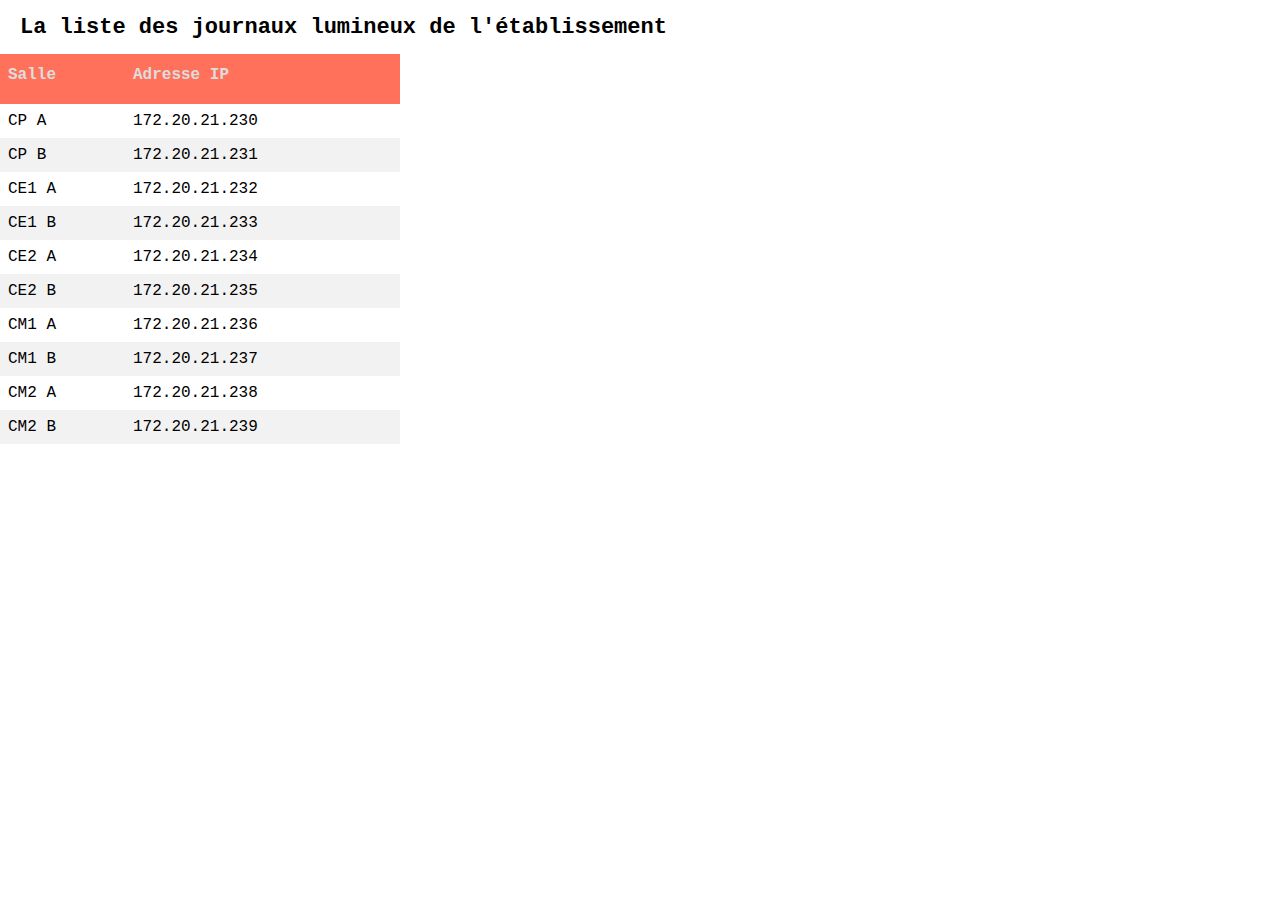
==== liste.html @ 06c4bb0b "la page de liste et sa feuille de style" ====
<!DOCTYPE html>
<html>
 <head>
    <link rel="stylesheet" href="style.css" />
 <meta charset="utf-8" />
 <title>Liste des journaux lumineux</title>
 </head>
 <body>
 <section id="liste">
<!-- Le code HTML décrivant la page -->
<h1>La liste des journaux lumineux de l'établissement</h1>

<table>
    <tr>
        <th>Salle</th>
        <th>Adresse IP</th>
    </tr>
    <tr><td>CP A</td>
        <td>172.20.21.230</td>
    </tr>
    <tr><td id="pair">CP B</td>
        <td id="pair">172.20.21.231</td>
    </tr>
    <tr><td>CE1 A</td>
        <td>172.20.21.232</td>
    </tr>
    <tr><td id="pair">CE1 B</td>
        <td id="pair">172.20.21.233</td>
    </tr>
    <tr><td>CE2 A</td>
        <td>172.20.21.234</td>
    </tr>
    <tr><td id="pair">CE2 B</td>
        <td id="pair">172.20.21.235</td>
    </tr>
    <tr><td>CM1 A</td>
        <td>172.20.21.236</td>
    </tr>
    <tr><td id="pair">CM1 B</td>
        <td id="pair">172.20.21.237</td>
    </tr>
    <tr><td>CM2 A</td>
        <td>172.20.21.238</td>
    </tr>
    <tr><td id="pair">CM2 B</td>
        <td id="pair">172.20.21.239</td>






</table>


 </section>
 </body>
</html>
---- style.css ----
body{
    font-family: 'Courier New', Courier, monospace;
    margin: 0 0 0 0;
    padding: 0 0 0 0;
    font-size: 16px
    color: #4C5454;

   }
h1{font-size: 22px;
    padding-left: 20px
    ;}
h2{font-size: 20px;
    padding-left: 50px;
}
p{padding-left: 50px}
img{float: right;
    width: 400px}
ol{padding-left: 100px}
ul{padding-left: 100px}
#liste table{border-collapse: collapse;
width: 400px;}
#liste tr{  border: 1px;
            border-color: #ddd;
            padding: 8px;        }
#liste td{  border: 1px;
border-color: #ddd;
padding: 8px;        }
#pair{background-color: #F2F2F2 ;}
#liste td:hover{background-color: #DDDDDD;}
#liste th{text-align: left;
padding: 12px 8px 20px 8px;
background-color: #FF715B; 
color: #ddd;}
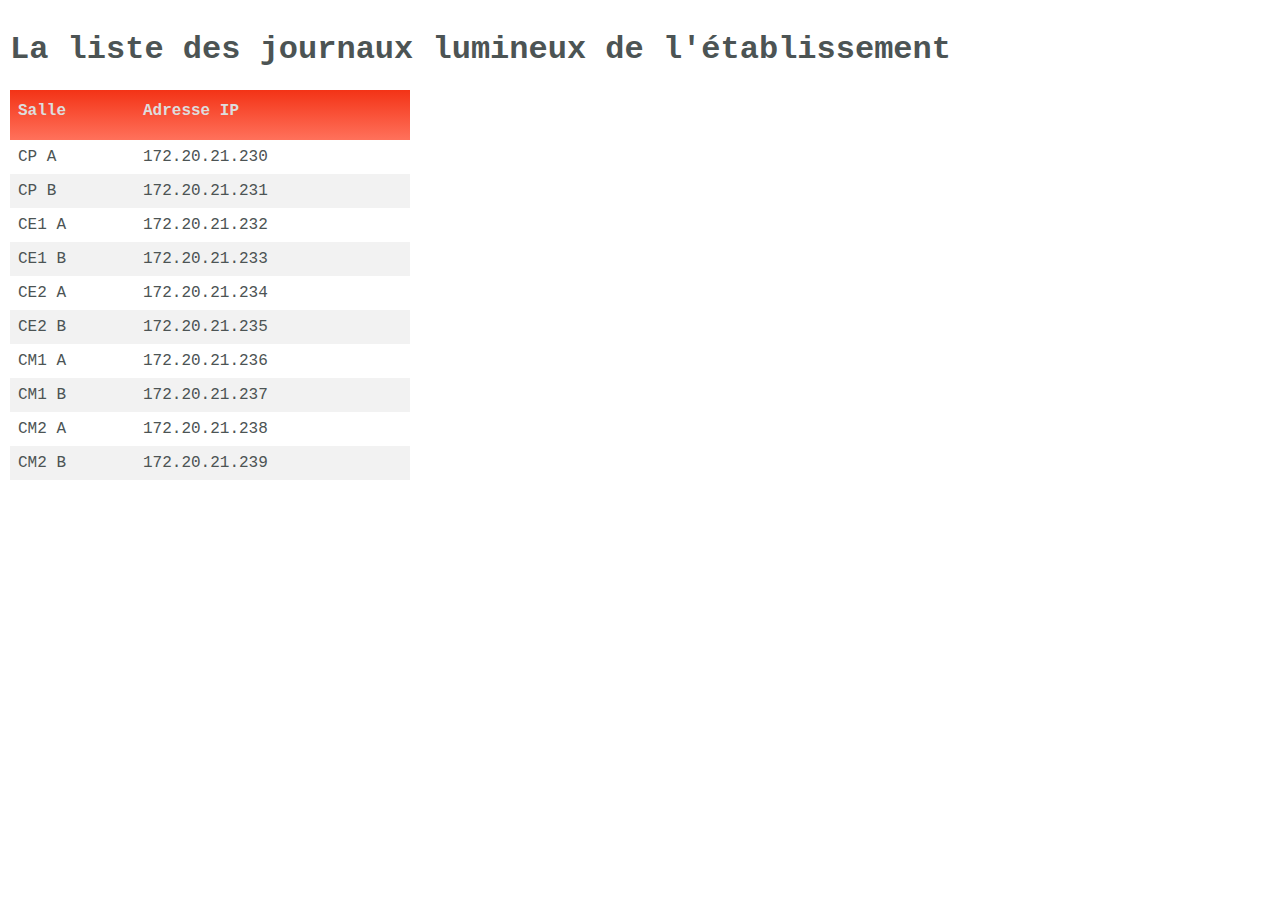
==== commit d3d243be: "prettier" ====
--- a/liste.html
+++ b/liste.html
@@ -1,58 +1,59 @@
-<!DOCTYPE html>
-<html>
- <head>
-    <link rel="stylesheet" href="style.css" />
- <meta charset="utf-8" />
- <title>Liste des journaux lumineux</title>
- </head>
- <body>
- <section id="liste">
-<!-- Le code HTML décrivant la page -->
-<h1>La liste des journaux lumineux de l'établissement</h1>
-
-<table>
-    <tr>
-        <th>Salle</th>
-        <th>Adresse IP</th>
-    </tr>
-    <tr><td>CP A</td>
-        <td>172.20.21.230</td>
-    </tr>
-    <tr><td id="pair">CP B</td>
-        <td id="pair">172.20.21.231</td>
-    </tr>
-    <tr><td>CE1 A</td>
-        <td>172.20.21.232</td>
-    </tr>
-    <tr><td id="pair">CE1 B</td>
-        <td id="pair">172.20.21.233</td>
-    </tr>
-    <tr><td>CE2 A</td>
-        <td>172.20.21.234</td>
-    </tr>
-    <tr><td id="pair">CE2 B</td>
-        <td id="pair">172.20.21.235</td>
-    </tr>
-    <tr><td>CM1 A</td>
-        <td>172.20.21.236</td>
-    </tr>
-    <tr><td id="pair">CM1 B</td>
-        <td id="pair">172.20.21.237</td>
-    </tr>
-    <tr><td>CM2 A</td>
-        <td>172.20.21.238</td>
-    </tr>
-    <tr><td id="pair">CM2 B</td>
-        <td id="pair">172.20.21.239</td>
-
-
-
-
-
-
-</table>
-
-
- </section>
- </body>
-</html>
+<!DOCTYPE html>
+<html>
+  <head>
+    <link rel="stylesheet" href="style.css" />
+    <meta charset="utf-8" />
+    <title>Liste des journaux lumineux</title>
+  </head>
+  <body>
+    <section id="liste">
+      <h1>La liste des journaux lumineux de l'établissement</h1>
+      <table>
+        <tr>
+          <th>Salle</th>
+          <th>Adresse IP</th>
+        </tr>
+        <tr>
+          <td>CP A</td>
+          <td>172.20.21.230</td>
+        </tr>
+        <tr>
+          <td id="pair">CP B</td>
+          <td id="pair">172.20.21.231</td>
+        </tr>
+        <tr>
+          <td>CE1 A</td>
+          <td>172.20.21.232</td>
+        </tr>
+        <tr>
+          <td id="pair">CE1 B</td>
+          <td id="pair">172.20.21.233</td>
+        </tr>
+        <tr>
+          <td>CE2 A</td>
+          <td>172.20.21.234</td>
+        </tr>
+        <tr>
+          <td id="pair">CE2 B</td>
+          <td id="pair">172.20.21.235</td>
+        </tr>
+        <tr>
+          <td>CM1 A</td>
+          <td>172.20.21.236</td>
+        </tr>
+        <tr>
+          <td id="pair">CM1 B</td>
+          <td id="pair">172.20.21.237</td>
+        </tr>
+        <tr>
+          <td>CM2 A</td>
+          <td>172.20.21.238</td>
+        </tr>
+        <tr>
+          <td id="pair">CM2 B</td>
+          <td id="pair">172.20.21.239</td>
+        </tr>
+      </table>
+    </section>
+  </body>
+</html>
--- a/style.css
+++ b/style.css
@@ -1,33 +1,306 @@
-body{
-    font-family: 'Courier New', Courier, monospace;
-    margin: 0 0 0 0;
-    padding: 0 0 0 0;
-    font-size: 16px
-    color: #4C5454;
-
-   }
-h1{font-size: 22px;
-    padding-left: 20px
-    ;}
-h2{font-size: 20px;
-    padding-left: 50px;
-}
-p{padding-left: 50px}
-img{float: right;
-    width: 400px}
-ol{padding-left: 100px}
-ul{padding-left: 100px}
-#liste table{border-collapse: collapse;
-width: 400px;}
-#liste tr{  border: 1px;
-            border-color: #ddd;
-            padding: 8px;        }
-#liste td{  border: 1px;
-border-color: #ddd;
-padding: 8px;        }
-#pair{background-color: #F2F2F2 ;}
-#liste td:hover{background-color: #DDDDDD;}
-#liste th{text-align: left;
-padding: 12px 8px 20px 8px;
-background-color: #FF715B; 
-color: #ddd;}+body {
+  font-family: "Courier New", Courier, monospace;
+  margin: 0 0 0 0;
+  padding: 0 0 0 0;
+  font-size: 16px;
+  color: #4c5454;
+}
+
+/* Presentation */
+#presentation h1 {
+  font-size: 22px;
+  padding-left: 20px;
+}
+
+#presentation h2 {
+  font-size: 20px;
+  padding-left: 50px;
+}
+
+#presentation p {
+  padding-left: 50px;
+}
+
+#presentation img {
+  float: right;
+  width: 400px;
+}
+
+@media screen and (orientation: portrait) {
+  #presentation img {
+    display: block;
+    width: 80%;
+    margin: 5px auto 5px auto;
+    float: none;
+  }
+}
+
+#presentation ol {
+  padding-left: 100px;
+}
+
+#presentation ul {
+  padding-left: 100px;
+}
+
+/* Presentation */
+
+/* liste */
+
+#liste table {
+  border-collapse: collapse;
+  width: 400px;
+}
+
+#liste tr {
+  border: 1px;
+  border-color: #ddd;
+  padding: 8px;
+}
+
+#liste td {
+  border: 1px;
+  border-color: #ddd;
+  padding: 8px;
+}
+
+#pair {
+  background-color: #f2f2f2;
+}
+
+#liste td:hover {
+  background-color: #dddddd;
+}
+
+#liste th {
+  text-align: left;
+  padding: 12px 8px 20px 8px;
+  background-image: linear-gradient(#f33316, #ff715b);
+  color: #ddd;
+}
+
+#liste tr {
+  border: 1px;
+  border-color: #ddd;
+  padding: 8px;
+}
+
+#liste td {
+  border: 1px;
+  border-color: #ddd;
+  padding: 8px;
+}
+
+#liste td:hover {
+  background-color: #dddddd;
+}
+
+#liste th {
+  text-align: left;
+  padding: 12px 8px 20px 8px;
+  background-color: #ff715b;
+  color: #ddd;
+}
+
+#liste ol {
+  padding-left: 100px;
+}
+
+#liste ul {
+  padding-left: 100px;
+}
+
+#liste table {
+  border-collapse: collapse;
+  width: 400px;
+}
+
+@media screen and (orientation: portrait) {
+  #liste table {
+    width: 100%;
+    margin: 0px 0px 0px 0px;
+    padding: 0px 0px 0px 0px;
+  }
+}
+
+/* liste */
+
+#message form {
+  width: 400px;
+  margin-top: 100px;
+  margin-left: auto;
+  margin-right: auto;
+}
+
+#message label,
+select,
+input {
+  display: block;
+  width: 100%;
+  margin: 0px 0px 0px 0px;
+  padding: 0px 0px 0px 0px;
+  font-family: "Courier New", Courier, monospace;
+  color: #4c5454;
+  font-size: 16px;
+}
+
+/* Message*/
+
+#message select,
+input {
+  background-color: #ff715b;
+  border: 1px solid #4c5454;
+  padding-bottom: 5px;
+  padding-top: 5px;
+  border-radius: 5px;
+}
+
+#message form {
+  width: 400px;
+  margin-top: 100px;
+  margin-left: auto;
+  margin-right: auto;
+}
+
+@media screen and (orientation: portrait) {
+  #message form {
+    width: 100%;
+    margin: 20px 0px 20px 0px;
+  }
+}
+
+#message label,
+select,
+input {
+  display: block;
+  width: 100%;
+  margin: 0px 0px 0px 0px;
+  padding: 0px 0px 0px 0px;
+  font-family: "Courier New", Courier, monospace;
+  color: #4c5454;
+  font-size: 16px;
+}
+
+#message select,
+input {
+  background-image: linear-gradient(270deg, #ff715b 30%, #f33316);
+  border: 1px solid #4c5454;
+  padding-bottom: 5px;
+  padding-top: 5px;
+  border-radius: 5px;
+  color: black;
+}
+
+#message label[type="submit"],
+input[type="submit"] {
+  margin-top: 30px;
+}
+
+@media screen and (orientation: portrait) {
+  #message form {
+    margin: 0px 0px 0px 0px;
+    padding: 0px 0px 0px 0px;
+    width: 100%;
+  }
+}
+
+/* Message */
+
+/* index */
+
+footer {
+  background-image: linear-gradient(#ff715b 30%, #f33316);
+  color: white;
+  text-align: center;
+}
+
+header {
+  color: white;
+  background-image: linear-gradient(#f33316 10%, #ff715b);
+}
+
+nav {
+  background-image: linear-gradient(#ff715b, #f33316);
+  color: white;
+}
+
+header h1 {
+  font-size: 40px;
+  font-weight: bold;
+  text-align: center;
+  padding-top: 20px;
+  font-variant: small-caps;
+}
+
+nav span {
+  padding-left: 30px;
+  padding-right: 30px;
+  font-size: 20px;
+  text-align: center;
+  font-variant: small-caps;
+  cursor: pointer;
+}
+
+span:hover {
+  border-bottom: 2px white solid;
+  transition: 0.3s;
+}
+
+section {
+  padding: 10px 10px 10px 10px;
+}
+
+@media screen and (orientation: portrait) {
+  section {
+    margin: 0px 0px 0px 0px;
+    padding: 10px 5px 10px 5px;
+  }
+}
+
+aside {
+  margin: 10px;
+  padding: 10px;
+  font-size: 14px;
+  color: black;
+  background-image: linear-gradient(#ff3300, rgb(255, 80, 80), #ff715b);
+  border-radius: 20px;
+}
+
+aside a {
+  color: rgb(0, 4, 255);
+}
+
+footer h1 {
+  font-size: 22px;
+}
+
+footer a {
+  color: white;
+}
+
+/* index */
+
+#hamburger {
+  width: 80px;
+  float: right;
+  display: none;
+}
+
+@media screen and (orientation: portrait) {
+  #hamburger {
+    display: block;
+  }
+}
+
+@media screen and (orientation: portrait) {
+  #presentation h1,
+  h2,
+  p {
+    padding-left: 0px;
+  }
+
+  #presentation ul,
+  ol {
+    padding: 25px;
+  }
+}
